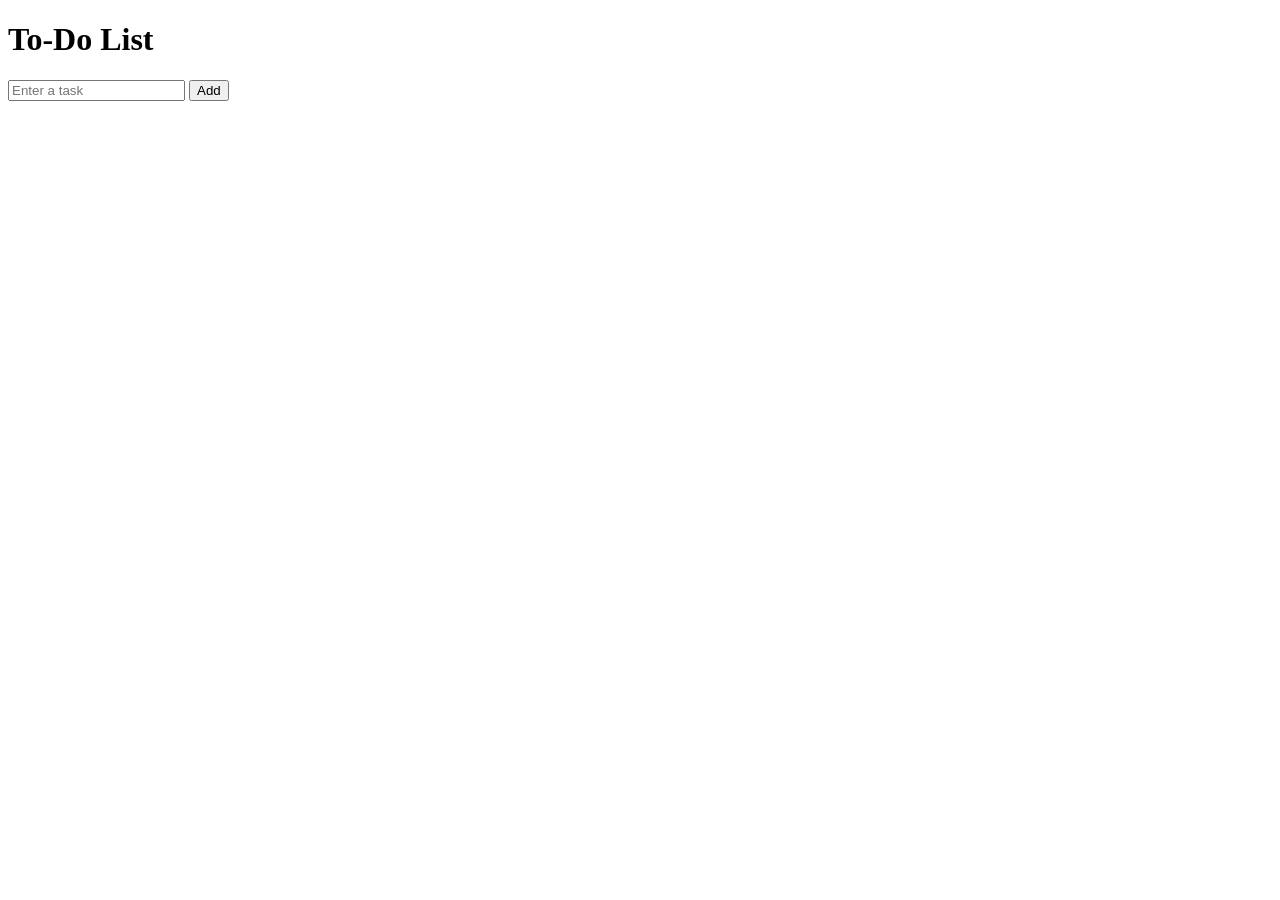
==== index.html @ d4ae7e96 "Add initial HTML structure for To-Do List" ====
<!DOCTYPE html>
<html lang="en">
<head>
    <meta charset="UTF-8">
    <meta name="viewport" content="width=device-width, initial-scale=1.0">
    <title>To-Do List</title>
    <link rel="stylesheet" href="style.css">
</head>
<body>

<div class="container">
    <h1>To-Do List</h1>

    <input type="text" id="taskInput" placeholder="Enter a task">
    <button onclick="addTask()">Add</button>

    <ul id="taskList"></ul>
</div>

<script src="script.js"></script>
</body>
</html>
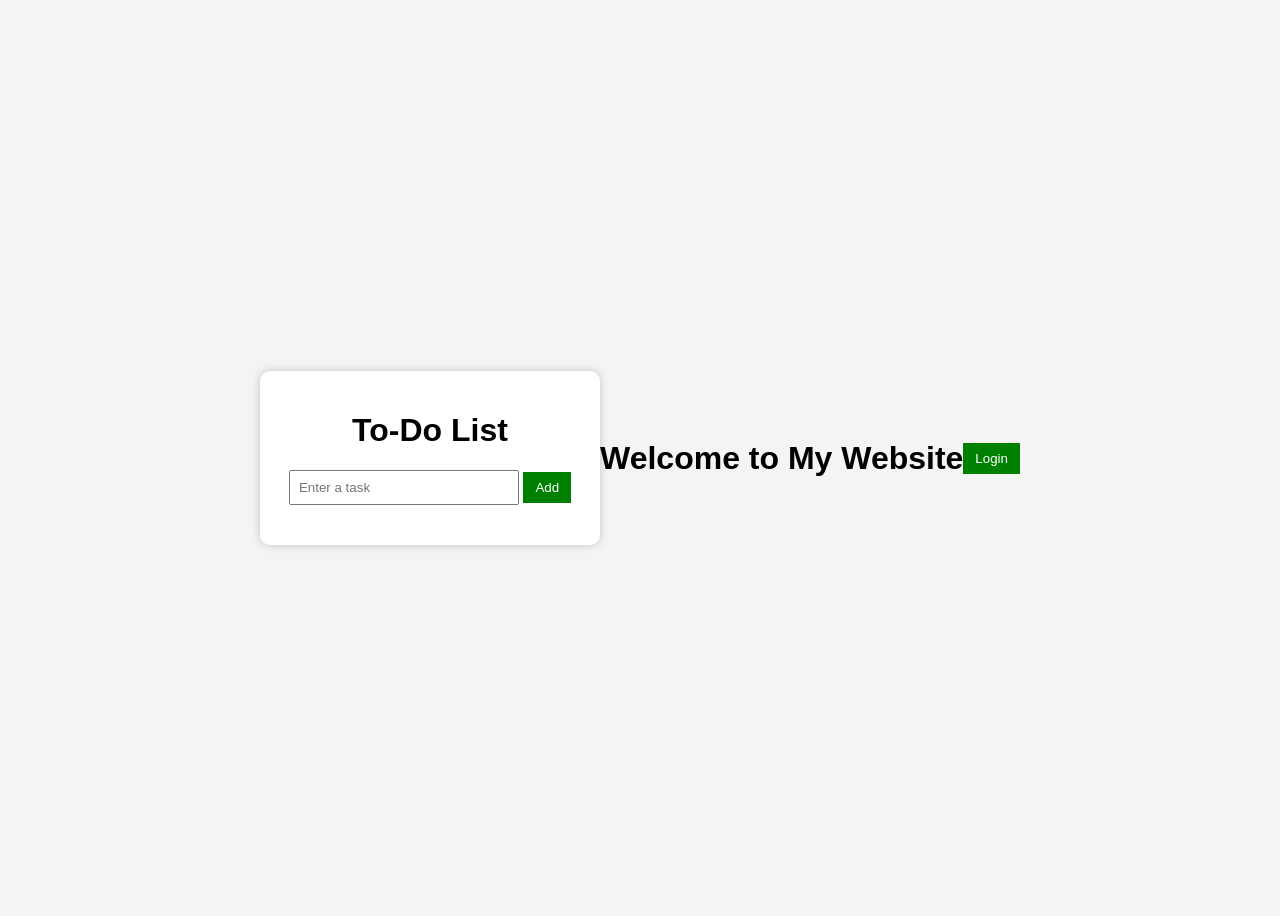
==== commit 4c1cfa7f: "Add basic HTML structure and welcome message" ====
--- a/index.html
+++ b/index.html
@@ -20,3 +20,21 @@
 <script src="script.js"></script>
 </body>
 </html>
+<!DOCTYPE html>
+<html>
+<head>
+    <title>Home</title>
+    <link rel="stylesheet" href="style.css">
+</head>
+<body>
+
+<h1>Welcome to My Website</h1>
+
+<a href="login.html">
+    <button>Login</button>
+</a>
+
+<script src="script.js"></script>
+
+</body>
+</html>
--- a/style.css
+++ b/style.css
@@ -0,0 +1,53 @@
+body{
+    font-family: Arial, sans-serif;
+    background:#f4f4f4;
+    display:flex;
+    justify-content:center;
+    align-items:center;
+    height:100vh;
+}
+
+.container{
+    background:white;
+    padding:20px;
+    border-radius:10px;
+    width:300px;
+    text-align:center;
+    box-shadow:0 0 10px rgba(0,0,0,0.2);
+}
+
+input{
+    width:70%;
+    padding:8px;
+}
+
+button{
+    padding:8px 12px;
+    background:green;
+    color:white;
+    border:none;
+    cursor:pointer;
+}
+
+button:hover{
+    background:darkgreen;
+}
+
+ul{
+    list-style:none;
+    padding:0;
+    margin-top:20px;
+}
+
+li{
+    background:#eee;
+    margin:8px 0;
+    padding:10px;
+    display:flex;
+    justify-content:space-between;
+}
+
+.delete{
+    color:red;
+    cursor:pointer;
+}
--- a/style.css
+++ b/style.css
@@ -0,0 +1,53 @@
+body{
+    font-family: Arial, sans-serif;
+    background:#f4f4f4;
+    display:flex;
+    justify-content:center;
+    align-items:center;
+    height:100vh;
+}
+
+.container{
+    background:white;
+    padding:20px;
+    border-radius:10px;
+    width:300px;
+    text-align:center;
+    box-shadow:0 0 10px rgba(0,0,0,0.2);
+}
+
+input{
+    width:70%;
+    padding:8px;
+}
+
+button{
+    padding:8px 12px;
+    background:green;
+    color:white;
+    border:none;
+    cursor:pointer;
+}
+
+button:hover{
+    background:darkgreen;
+}
+
+ul{
+    list-style:none;
+    padding:0;
+    margin-top:20px;
+}
+
+li{
+    background:#eee;
+    margin:8px 0;
+    padding:10px;
+    display:flex;
+    justify-content:space-between;
+}
+
+.delete{
+    color:red;
+    cursor:pointer;
+}
